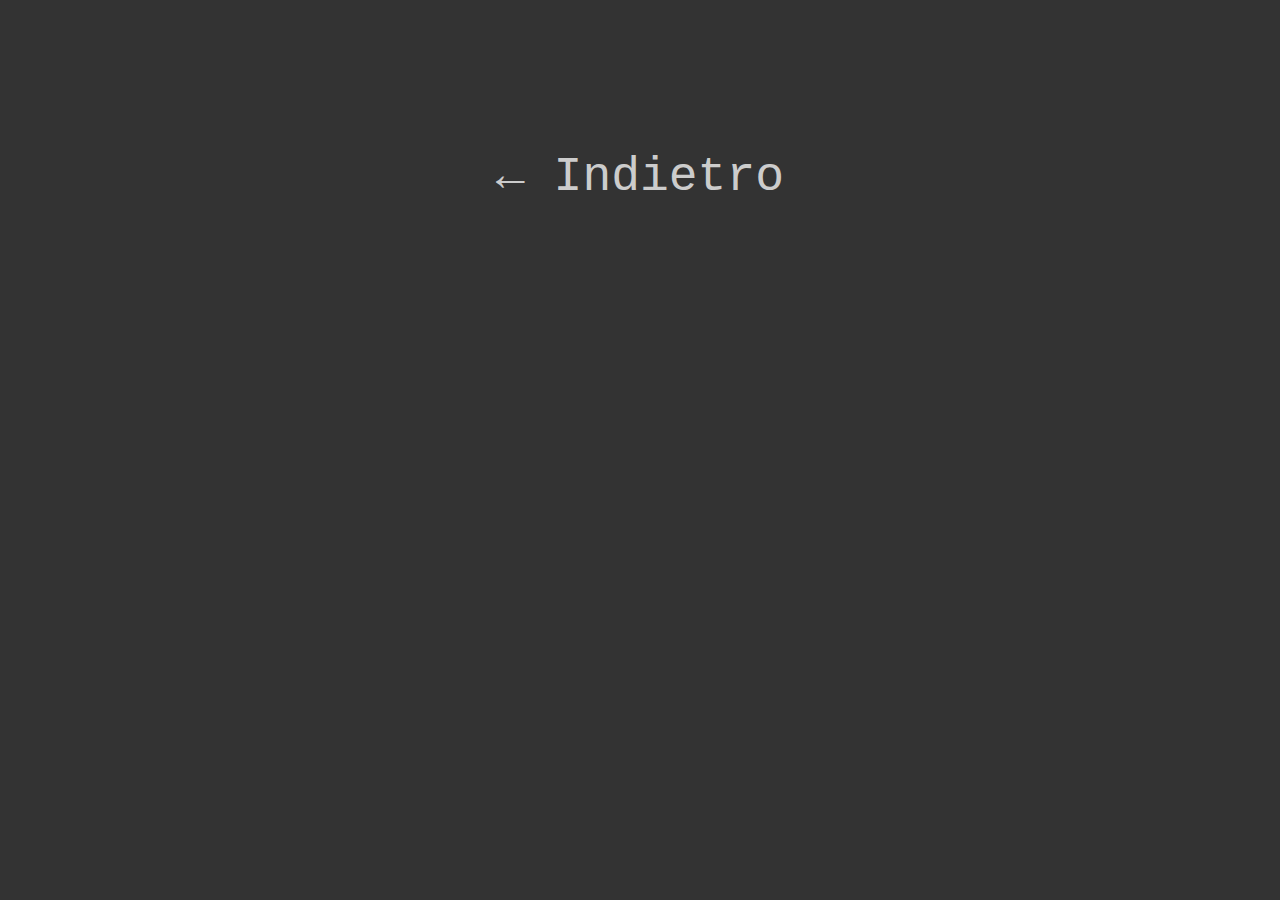
==== dadi.html @ d42c0b39 "Dadi fatti" ====
<!DOCTYPE html>
<html>
<head>
  <meta charset="UTF-8">
  <meta http-equiv="X-UA-Compatible" content="IE=edge">
  <meta name="viewport" content="width=device-width, initial-scale=1.0">
  <title>Dadi</title>
  <link rel="stylesheet" href="assets/css/style.css">
</head>
<body>
  <div>
    <a href="index.html">&LeftArrow; Indietro</a>
  </div>
  <script src="assets/js/dadi.js"></script>
</body>
</html>
---- assets/css/style.css ----
body {
  background-color: #333;
  font-size: 3rem;
  font-family: 'Courier New', Courier, monospace;
  color: #CCC;
}

div {
  margin: 150px auto;
  width: fit-content;
}

a {
  color: #CCC;
  text-decoration: none;
  transition: color 0.3s;
}

a:hover {
  color: #FFF;
}
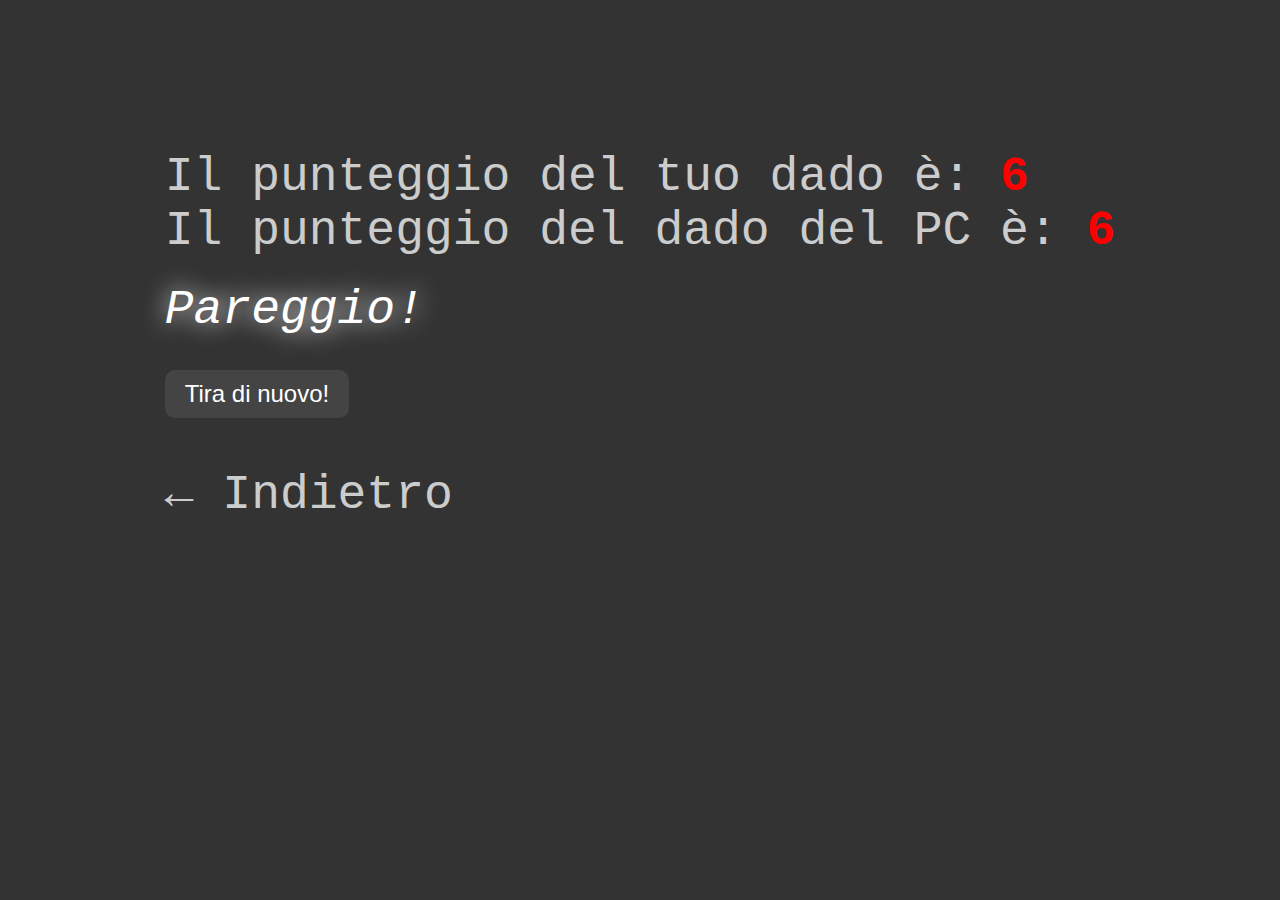
==== commit 0713d18b: "CSS dadi aggiunti" ====
--- a/dadi.html
+++ b/dadi.html
@@ -8,8 +8,20 @@
   <link rel="stylesheet" href="assets/css/style.css">
 </head>
 <body>
-  <div>
-    <a href="index.html">&LeftArrow; Indietro</a>
+  <div id="container">
+    <div>
+      Il punteggio del tuo dado è: <span id="dado-user"></span>
+    </div>
+    <div>
+      Il punteggio del dado del PC è: <span id="dado-pc"></span>
+    </div>
+    <div id="risultato"></div>
+
+    <button onclick="rilancia()">Tira di nuovo!</button>
+
+    <div id="indietro">
+      <a href="index.html">&LeftArrow; Indietro</a>
+    </div>
   </div>
   <script src="assets/js/dadi.js"></script>
 </body>
--- a/assets/css/style.css
+++ b/assets/css/style.css
@@ -1,3 +1,4 @@
+/* Dichiarazioni generali */
 body {
   background-color: #333;
   font-size: 3rem;
@@ -5,7 +6,7 @@
   color: #CCC;
 }
 
-div {
+#container {
   margin: 150px auto;
   width: fit-content;
 }
@@ -18,4 +19,50 @@
 
 a:hover {
   color: #FFF;
+}
+
+#indietro {
+  margin-top: 50px;
+}
+
+
+/* Dadi */
+#dado-user, #dado-pc {
+  color: #F00;
+  font-weight: bold;
+}
+
+#risultato {
+  margin: 25px 0;
+  font-style: italic;
+}
+
+.vinto {
+  color: #00ff00;
+  text-shadow: 0 0 25px #00ff00;
+}
+
+.perso {
+  color: #ff0000;
+  text-shadow: 0 0 25px #ff0000;
+}
+
+.pareggio {
+  color: #fff;
+  text-shadow: 0 0 25px #fff;
+}
+
+button[onclick="rilancia()"] {
+  padding: 10px 20px;
+  background-color: #444444;
+  border: 0;
+  border-radius: 10px;
+  font-size: 1.5rem;
+  color: #FFF;
+  transition: background-color 0.3s;
+  cursor: pointer;
+}
+
+button[onclick="rilancia()"]:hover {
+  background-color: #6e6e6e;
 }